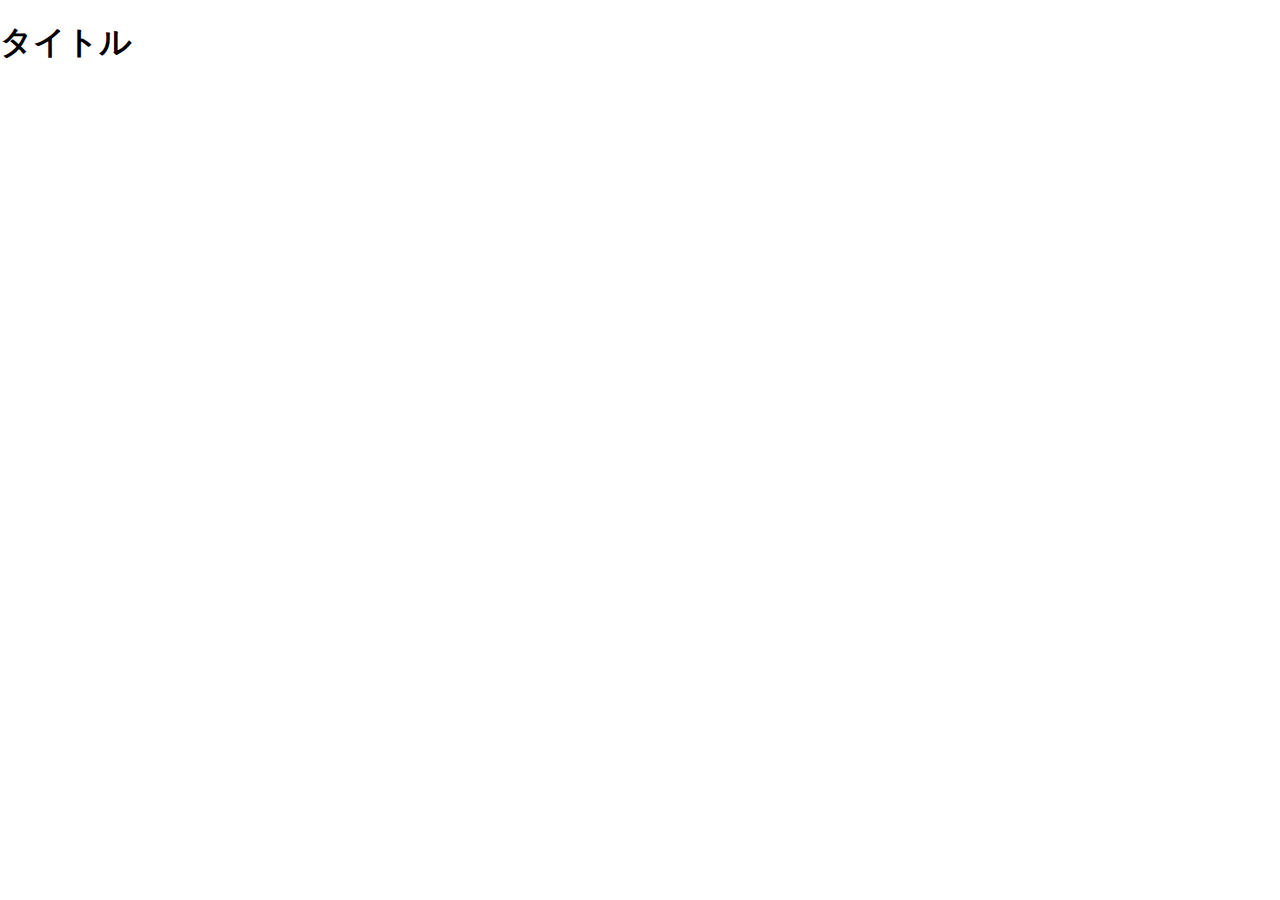
==== JStest.html @ f11cdbbb "ドロップダウンメニュー消える動作を追加" ====
<!doctype html>
<html lang="ja">

<head>
    <meta charset="UTF-8">
    <meta http-equiv="X-UA-Compatible" content="IE=edge">
    <meta name="viewport" content="width=device-width, initial-scale=1.0">
    <title>赤星 里奈</title>
    <link rel="stylesheet" href="css/JS.css">
    <style>
        body {
            margin: 0;
        }
    </style>
</head>

<body>
    <h1 class="title">タイトル</h1>
    <script>
        let h = document.querySelector('h1');
        let c = h.getAttribute('class');
        h.removeAttribute('class');

    </script>


</body>
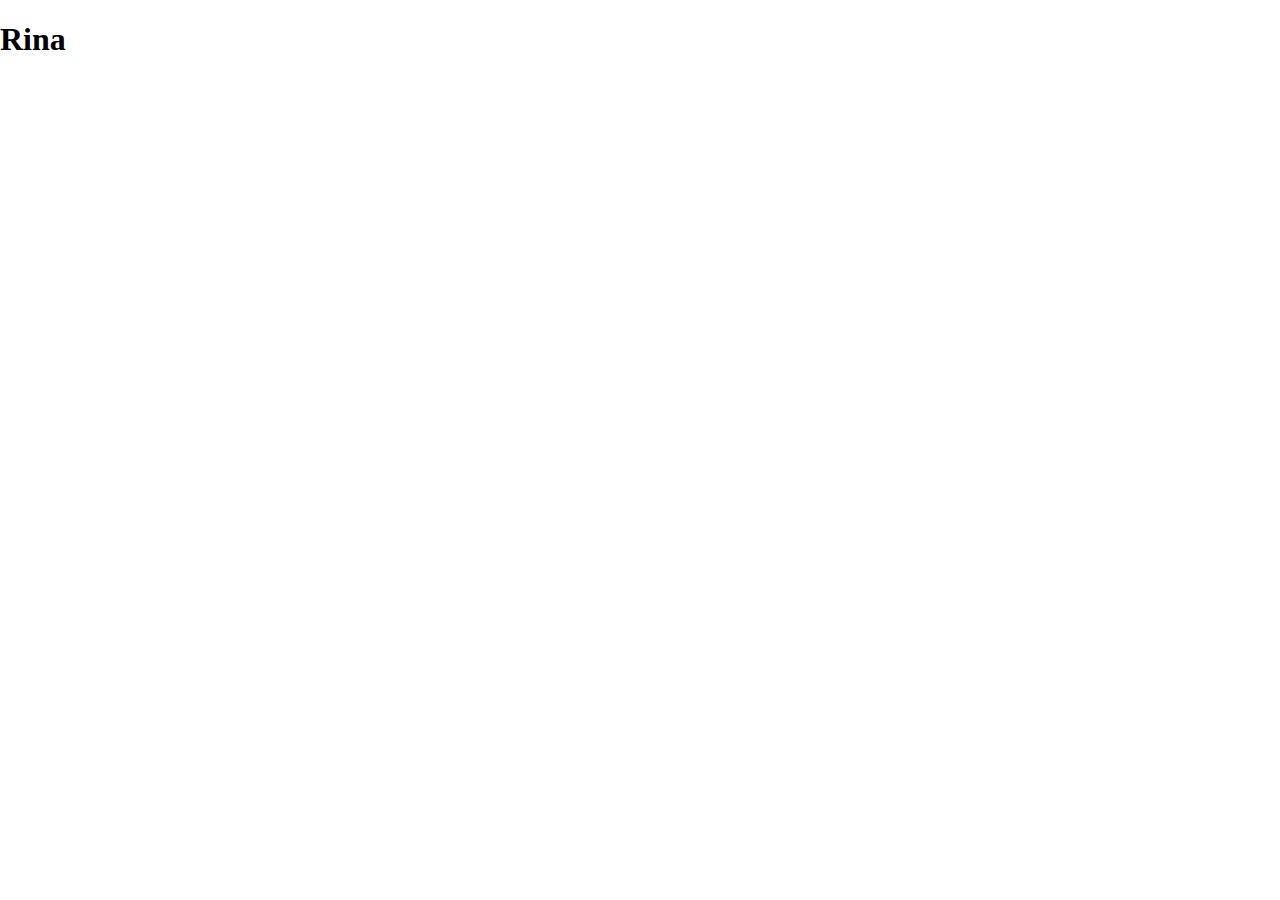
==== commit 641ef20d: "ドロップダウンメニューを実装とレスポンシブ実験" ====
--- a/JStest.html
+++ b/JStest.html
@@ -15,11 +15,10 @@
 </head>
 
 <body>
-    <h1 class="title">タイトル</h1>
+    <h1>Kohei</h1>
     <script>
-        let h = document.querySelector('h1');
-        let c = h.getAttribute('class');
-        h.removeAttribute('class');
+        let h1 = document.querySelector('h1');
+        h1.textContent = 'Rina';
 
     </script>
 
